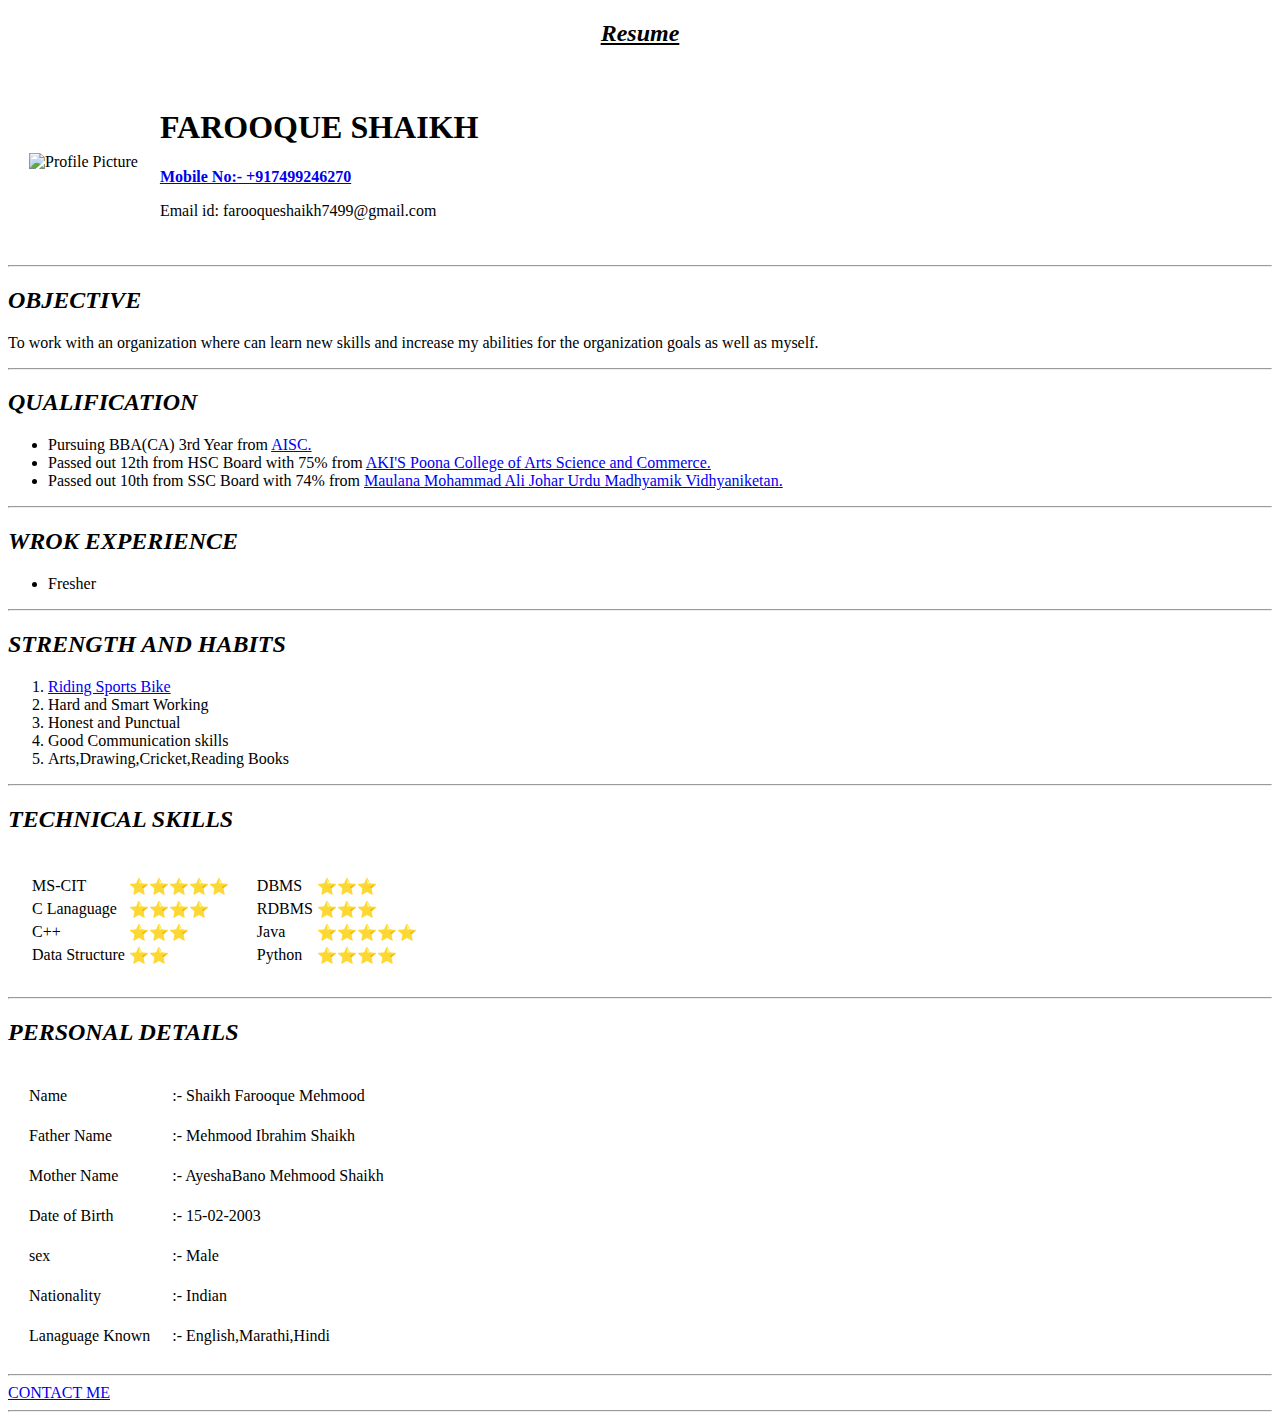
==== index.html @ 1a9e95fe "Add files via upload" ====
<!DOCTYPE html>
<html lang="en">
<head>
    <meta charset="UTF-8">
    <meta http-equiv="X-UA-Compatible" content="IE=edge">
    <meta name="viewport" content="width=device-width, initial-scale=1.0">
    <title>❤️ Farooque's Personal Site</title>

    <link rel="stylesheet" href="CSS/styles.css">
</head>

<body>
    <center><h2><em><u>Resume</u></em></h2></center>
    <table cellspacing="20">
        <tr>
            <td><img src="Images\Profile Picture-modified.png" alt="Profile Picture" width="200px" height="200px"></td>
            <td><h1>FAROOQUE SHAIKH</h1>
                <p><strong><a href="https://twitter.com/home">Mobile No:- +917499246270</a></strong></p>
                <p>Email id: farooqueshaikh7499@gmail.com</p></td>
        </tr>
    </table>
    <hr>
    
    <p><h2><em>OBJECTIVE</em></h2>
    To work with an organization where can learn new skills and increase my abilities for the organization goals as well as myself.</p>
    <hr>

    <p><h2><em>QUALIFICATION</em></h2></p>
    <ul>
        <li>Pursuing BBA(CA) 3rd Year from <a href="https://collegedunia.com/college/63-abeda-inamdar-senior-college-pune/courses-fees">AISC.</a><br></li>
        <li>Passed out 12th from HSC Board with 75% from <a href="https://poonacollege.edu.in/"> AKI'S Poona College of Arts Science and Commerce.</a> <br></li>
        <li>Passed out 10th from SSC Board with 74% from <a href="https://www.proptiger.com/pune/raviwar-peth-52075/schools">Maulana Mohammad Ali Johar Urdu Madhyamik Vidhyaniketan.</a></li>
    </ul>
    <hr>

    <p><h2><em>WROK EXPERIENCE</em></h2></p>
    <ul>
        <li>Fresher</li>
    </ul>
   <hr>

    <p><h2><em>STRENGTH AND HABITS</em></h2></p>
    <ol>
        <li><a href="Images\Bike Photo.jpg">Riding Sports Bike</a></li>
        <li>Hard and Smart Working<br></li>
        <li>Honest and Punctual<br></li>
        <li>Good Communication skills<br></li>
        <li>Arts,Drawing,Cricket,Reading Books</li>

    </ol>
    <hr>

    <p><h2><em>TECHNICAL SKILLS</em></h2></p>

    <table  cellspacing="20">
        <tr>
            <td>
                <table>
                    <tr>
                        <td>MS-CIT</td>
                        <td>⭐⭐⭐⭐⭐</td>
                    </tr>
            
                    <tr>
                        <td>C Lanaguage</td>
                        <td>⭐⭐⭐⭐</td>
                    </tr>
            
                    <tr>
                        <td>C++</td>
                        <td>⭐⭐⭐</td>
                    </tr>
            
                    <tr>
                        <td>Data Structure</td>
                        <td>⭐⭐</td>
                    </tr>
                </table>
            </td>
            <td>
                <table>
                    <tr>
                        <td>DBMS</td>
                        <td>⭐⭐⭐</td>
                    </tr>

                    <tr>
                        <td>RDBMS</td>
                        <td>⭐⭐⭐</td>
                    </tr>
            
                    <tr>
                        <td>Java</td>
                        <td>⭐⭐⭐⭐⭐</td>
                    </tr>
            
                    <tr>
                        <td>Python</td>
                        <td>⭐⭐⭐⭐</td>
                    </tr>
                </table>
            </td>
        </tr>
    </table>
    <hr>

    <p><h2><em>PERSONAL DETAILS</em></h2></p>
    <table cellspacing="20">
        <tr>
            <td>Name</td>
            <td>:- Shaikh Farooque Mehmood</td>
        </tr>

        <tr>
            <td>Father Name</td>
            <td>:- Mehmood Ibrahim Shaikh</td>
        </tr>

        <tr>
            <td>Mother Name</td>
            <td>:- AyeshaBano Mehmood Shaikh</td>
        </tr>

        <tr>
            <td>Date of Birth</td>
            <td>:- 15-02-2003</td>
        </tr>

        <tr>
            <td>sex</td>
            <td>:- Male</td>
        </tr>

        <tr>
            <td>Nationality</td>
            <td>:- Indian</td>
        </tr>

        <tr>
            <td>Lanaguage Known</td>
            <td>:- English,Marathi,Hindi</td>
        </tr>
    </table>
    <hr>
 
    <a href="Contact me.html">CONTACT ME</a>
    <hr>

</body>
</html>
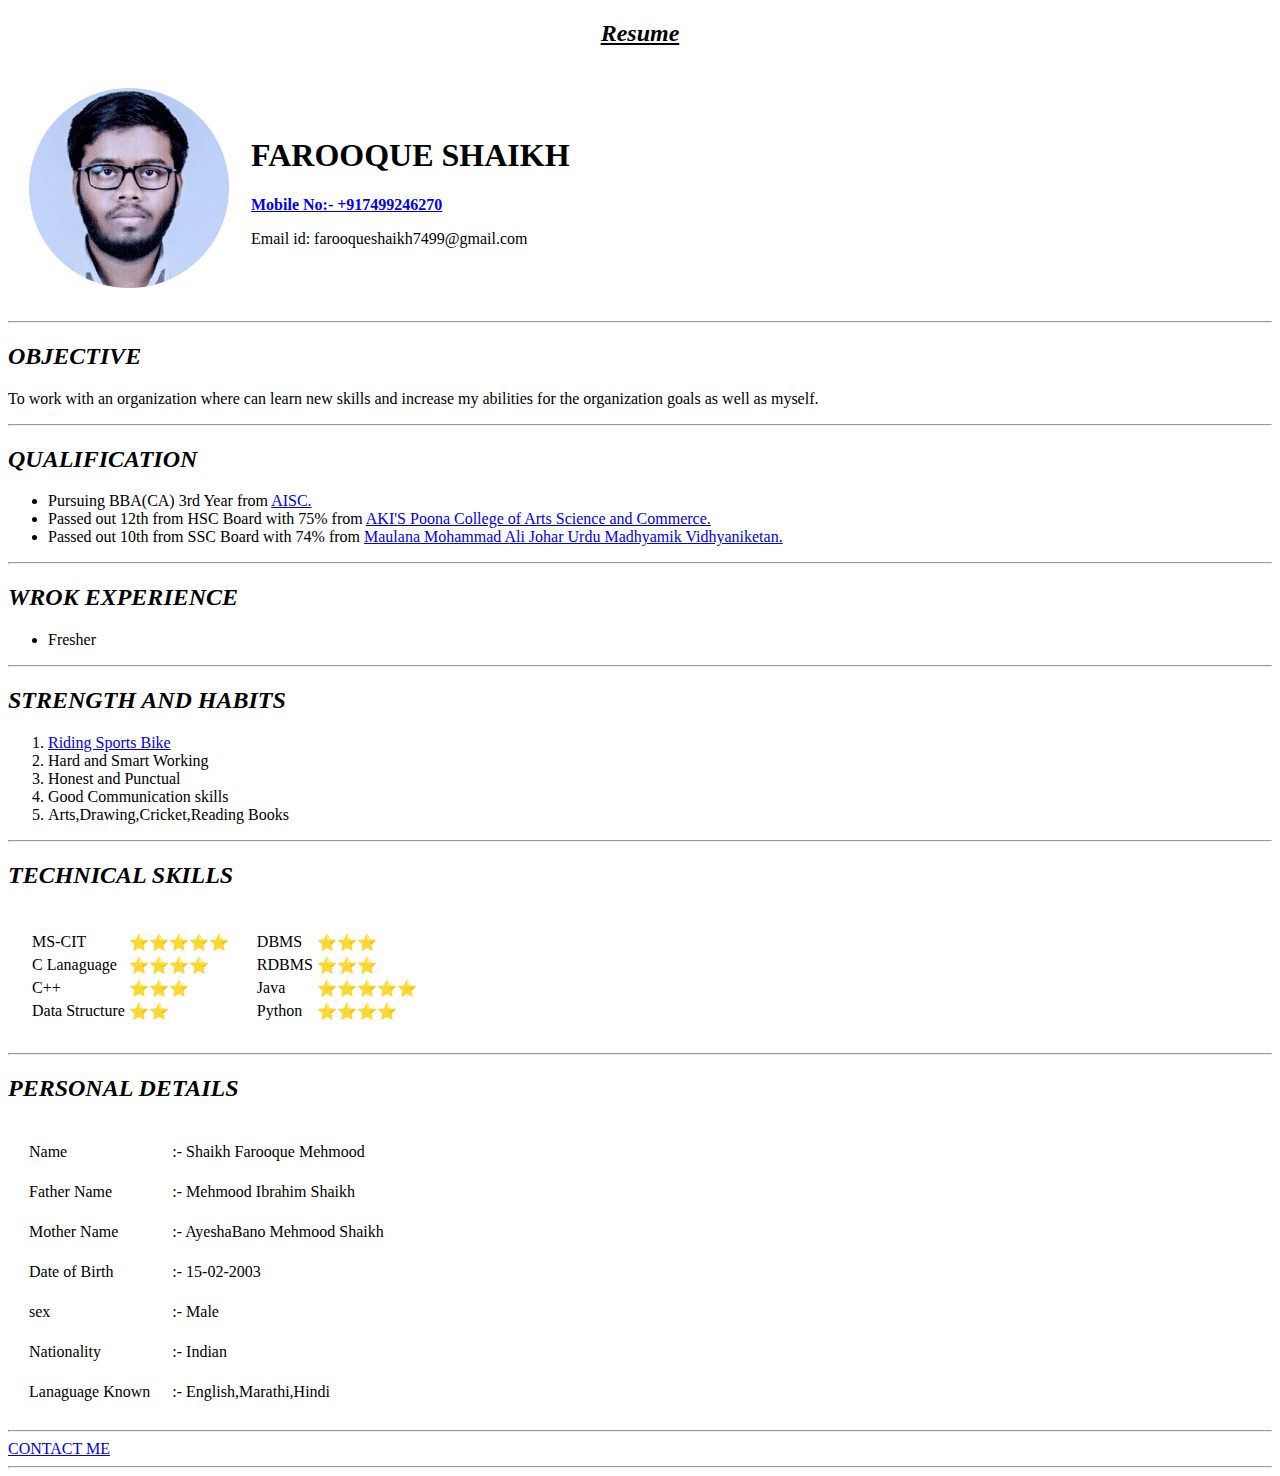
==== commit 08896564: "Update index.html" ====
--- a/index.html
+++ b/index.html
@@ -13,7 +13,7 @@
     <center><h2><em><u>Resume</u></em></h2></center>
     <table cellspacing="20">
         <tr>
-            <td><img src="Images\Profile Picture-modified.png" alt="Profile Picture" width="200px" height="200px"></td>
+            <td><img src="Profile Picture-modified.png" alt="Profile Picture" width="200px" height="200px"></td>
             <td><h1>FAROOQUE SHAIKH</h1>
                 <p><strong><a href="https://twitter.com/home">Mobile No:- +917499246270</a></strong></p>
                 <p>Email id: farooqueshaikh7499@gmail.com</p></td>
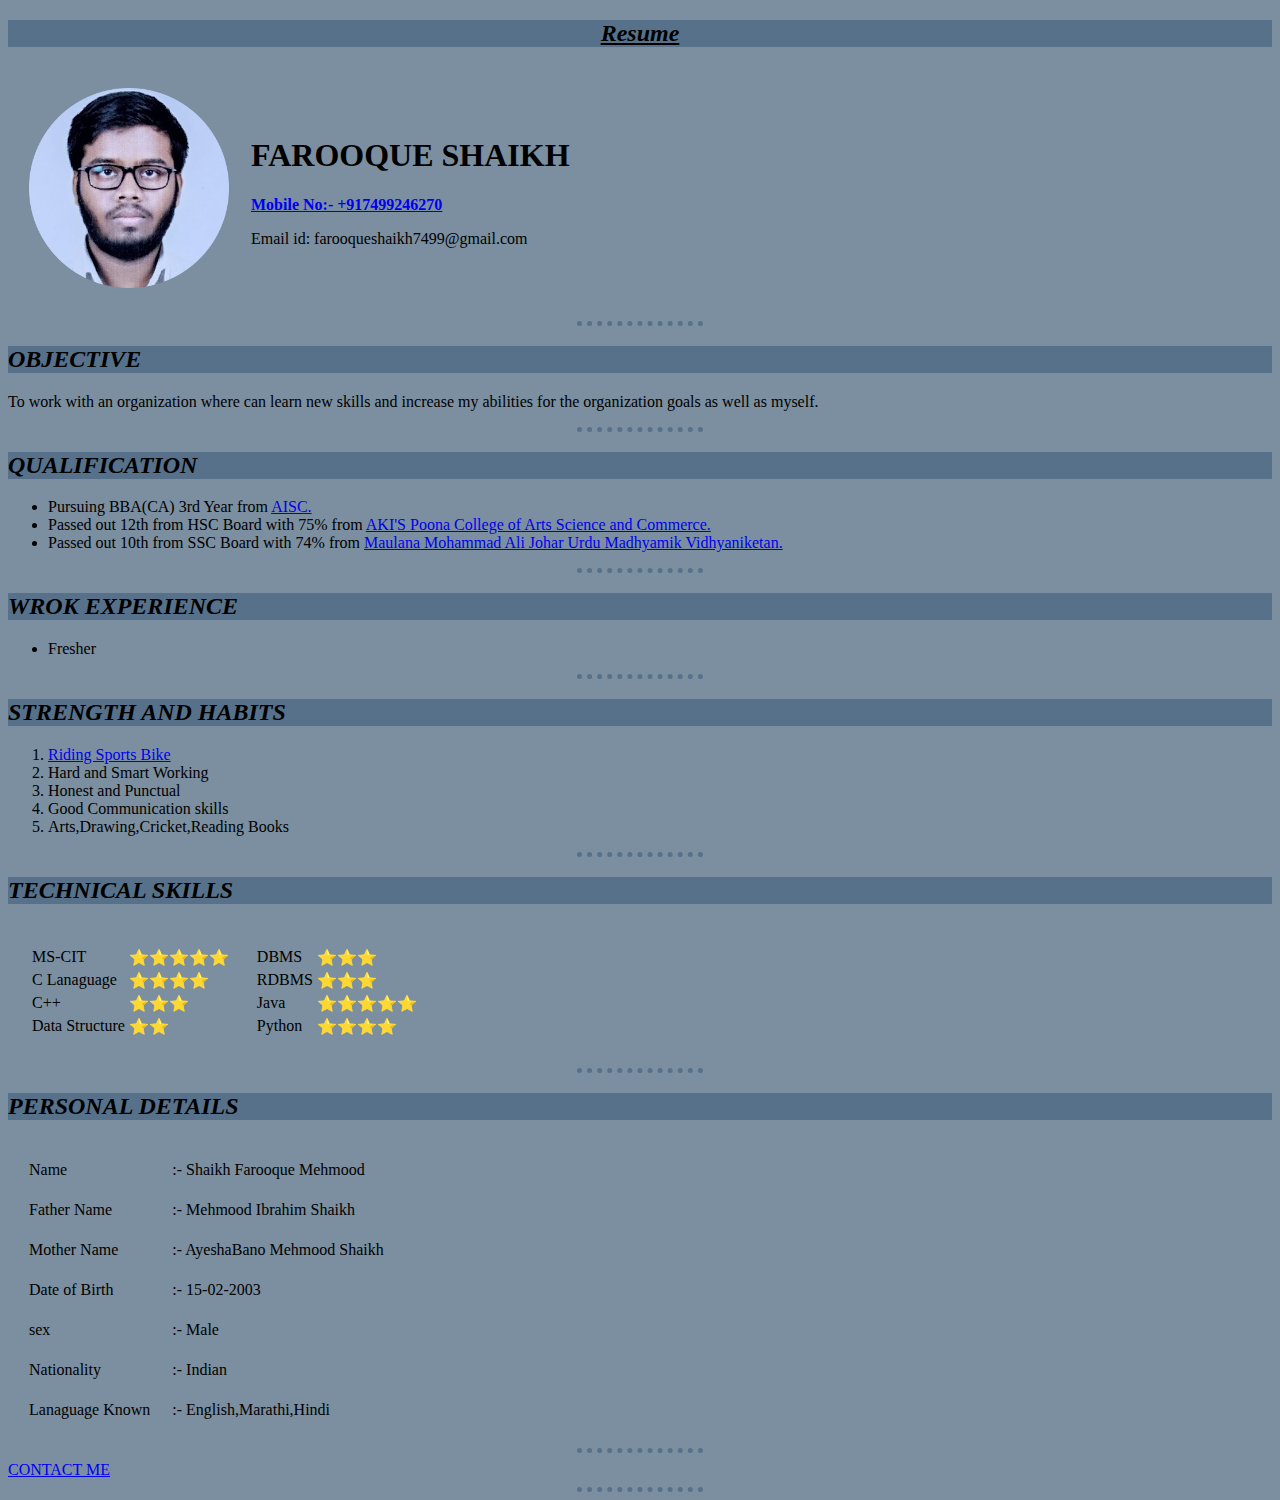
==== commit 9dd7f9ac: "Update index.html" ====
--- a/index.html
+++ b/index.html
@@ -6,7 +6,7 @@
     <meta name="viewport" content="width=device-width, initial-scale=1.0">
     <title>❤️ Farooque's Personal Site</title>
 
-    <link rel="stylesheet" href="CSS/styles.css">
+    <link rel="stylesheet" href="styles.css">
 </head>
 
 <body>
--- a/styles.css
+++ b/styles.css
@@ -0,0 +1,24 @@
+body
+{
+    background-color:#7B8FA1;
+}
+
+hr
+{
+    border-style: none;
+    border-top-style: dotted;
+    border-color: #567189;
+    border-width: 5px;
+    width: 10%;
+}
+
+h1
+{
+    color: black;
+}
+
+h2
+{
+    color: black;
+    background-color: #567189;
+}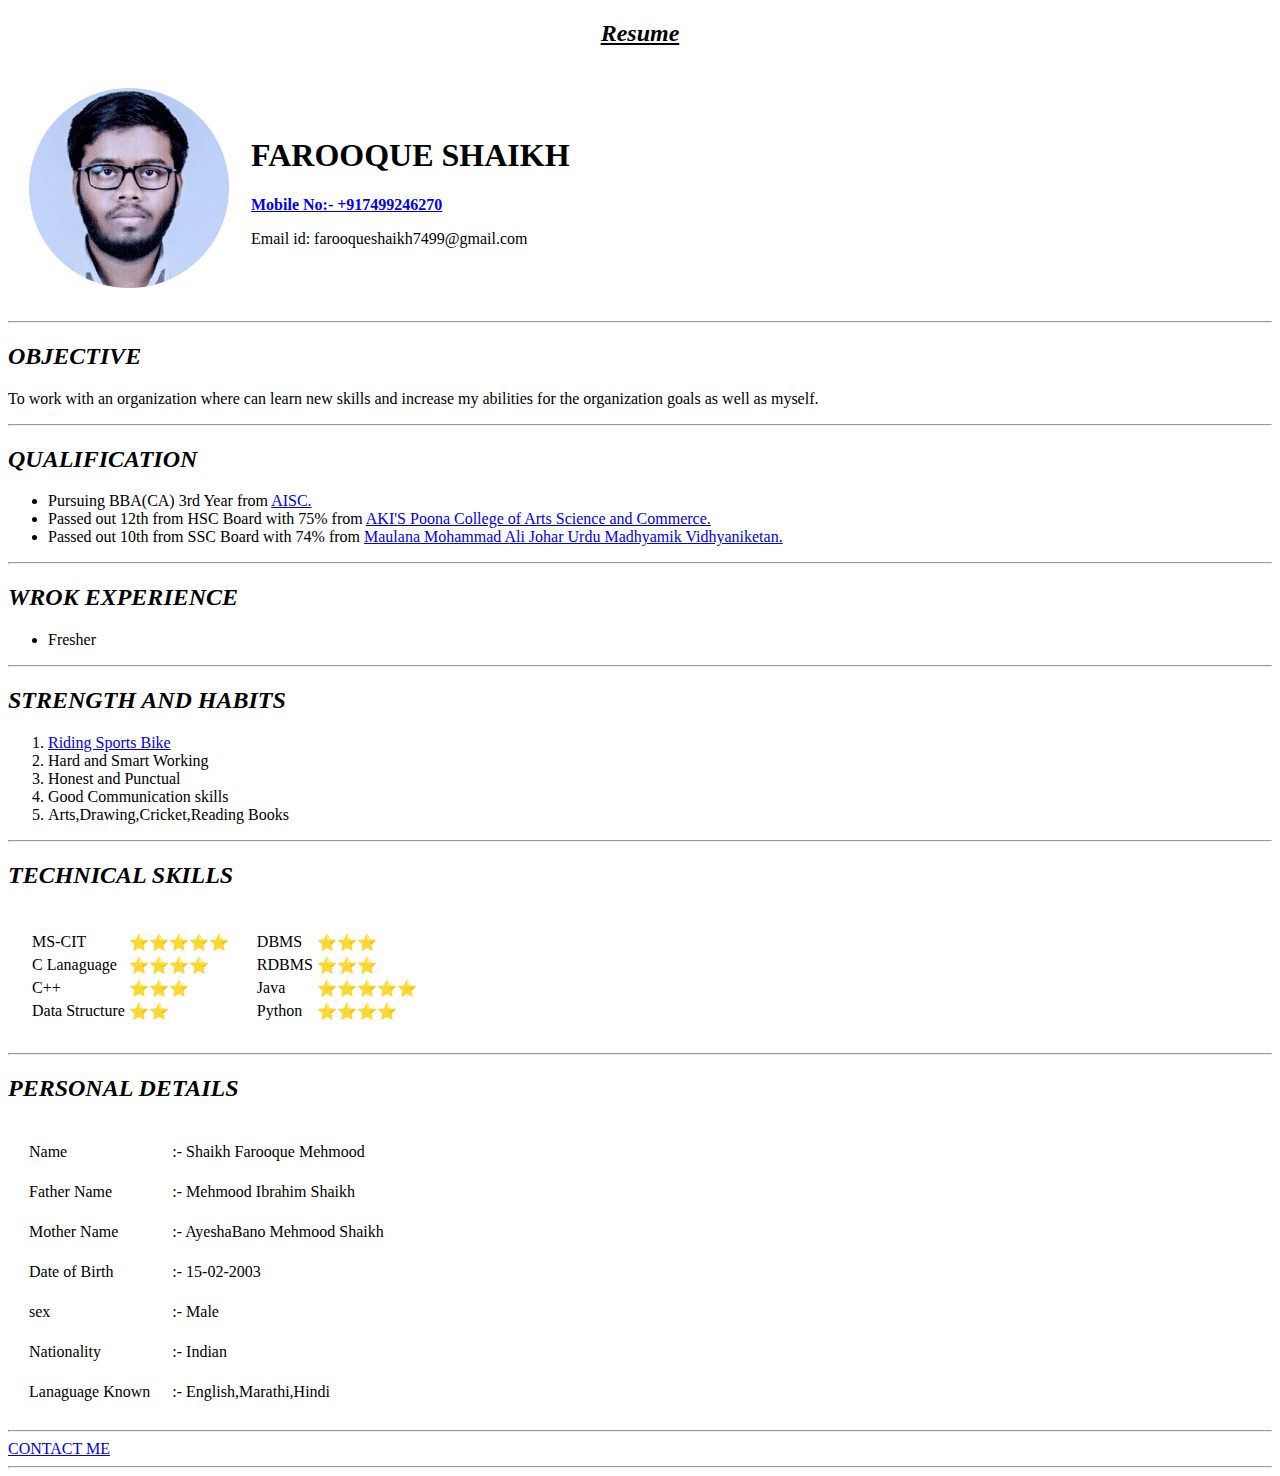
==== commit ccdc5b71: "Update index.html" ====
--- a/index.html
+++ b/index.html
@@ -41,7 +41,7 @@
 
     <p><h2><em>STRENGTH AND HABITS</em></h2></p>
     <ol>
-        <li><a href="Images\Bike Photo.jpg">Riding Sports Bike</a></li>
+        <li><a href="Bike Photo.jpg">Riding Sports Bike</a></li>
         <li>Hard and Smart Working<br></li>
         <li>Honest and Punctual<br></li>
         <li>Good Communication skills<br></li>
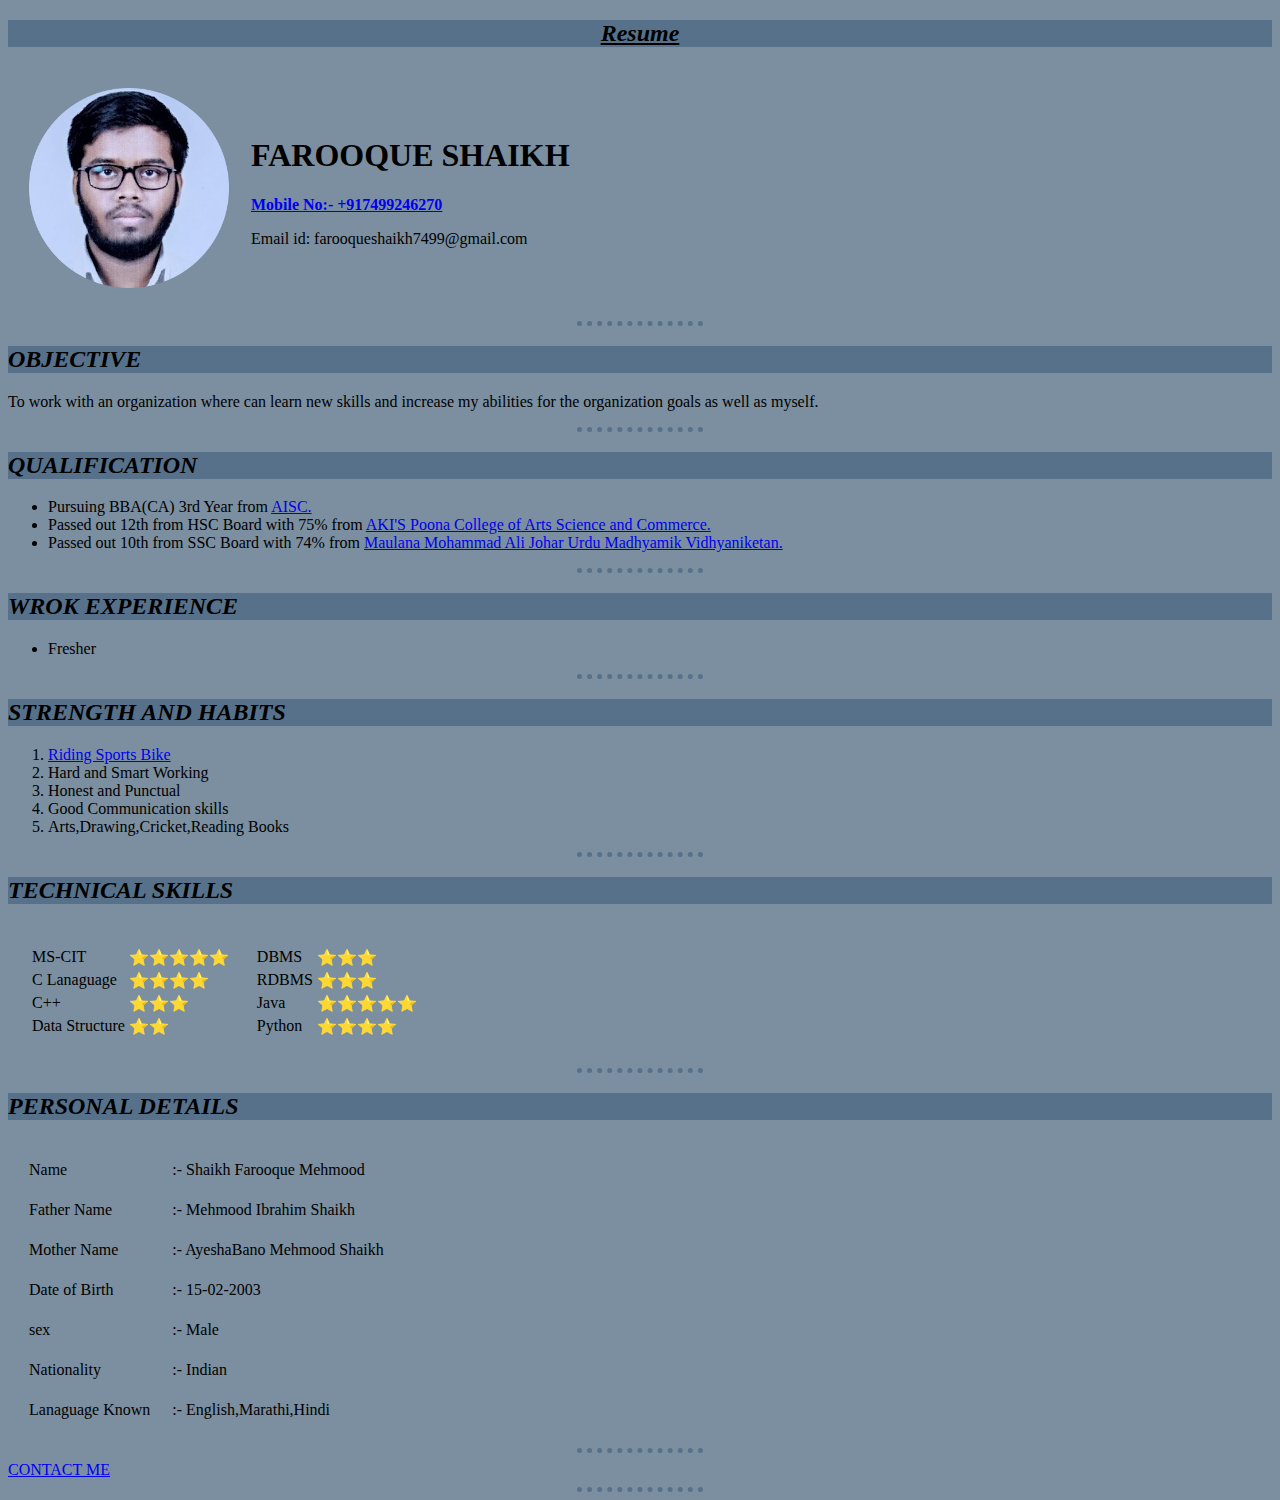
==== commit 230a7748: "Update index.html" ====
--- a/index.html
+++ b/index.html
@@ -6,14 +6,14 @@
     <meta name="viewport" content="width=device-width, initial-scale=1.0">
     <title>❤️ Farooque's Personal Site</title>
 
-    <link rel="stylesheet" href="styles.css">
+    <link rel="stylesheet" href="CSS/styles.css">
 </head>
 
 <body>
     <center><h2><em><u>Resume</u></em></h2></center>
     <table cellspacing="20">
         <tr>
-            <td><img src="Profile Picture-modified.png" alt="Profile Picture" width="200px" height="200px"></td>
+            <td><img src="Images/Profile Picture-modified.png" alt="Profile Picture" width="200px" height="200px"></td>
             <td><h1>FAROOQUE SHAIKH</h1>
                 <p><strong><a href="https://twitter.com/home">Mobile No:- +917499246270</a></strong></p>
                 <p>Email id: farooqueshaikh7499@gmail.com</p></td>
@@ -41,7 +41,7 @@
 
     <p><h2><em>STRENGTH AND HABITS</em></h2></p>
     <ol>
-        <li><a href="Bike Photo.jpg">Riding Sports Bike</a></li>
+        <li><a href="Images/Bike Photo.jpg">Riding Sports Bike</a></li>
         <li>Hard and Smart Working<br></li>
         <li>Honest and Punctual<br></li>
         <li>Good Communication skills<br></li>
--- a/CSS/styles.css
+++ b/CSS/styles.css
@@ -0,0 +1,24 @@
+body
+{
+    background-color:#7B8FA1;
+}
+
+hr
+{
+    border-style: none;
+    border-top-style: dotted;
+    border-color: #567189;
+    border-width: 5px;
+    width: 10%;
+}
+
+h1
+{
+    color: black;
+}
+
+h2
+{
+    color: black;
+    background-color: #567189;
+}